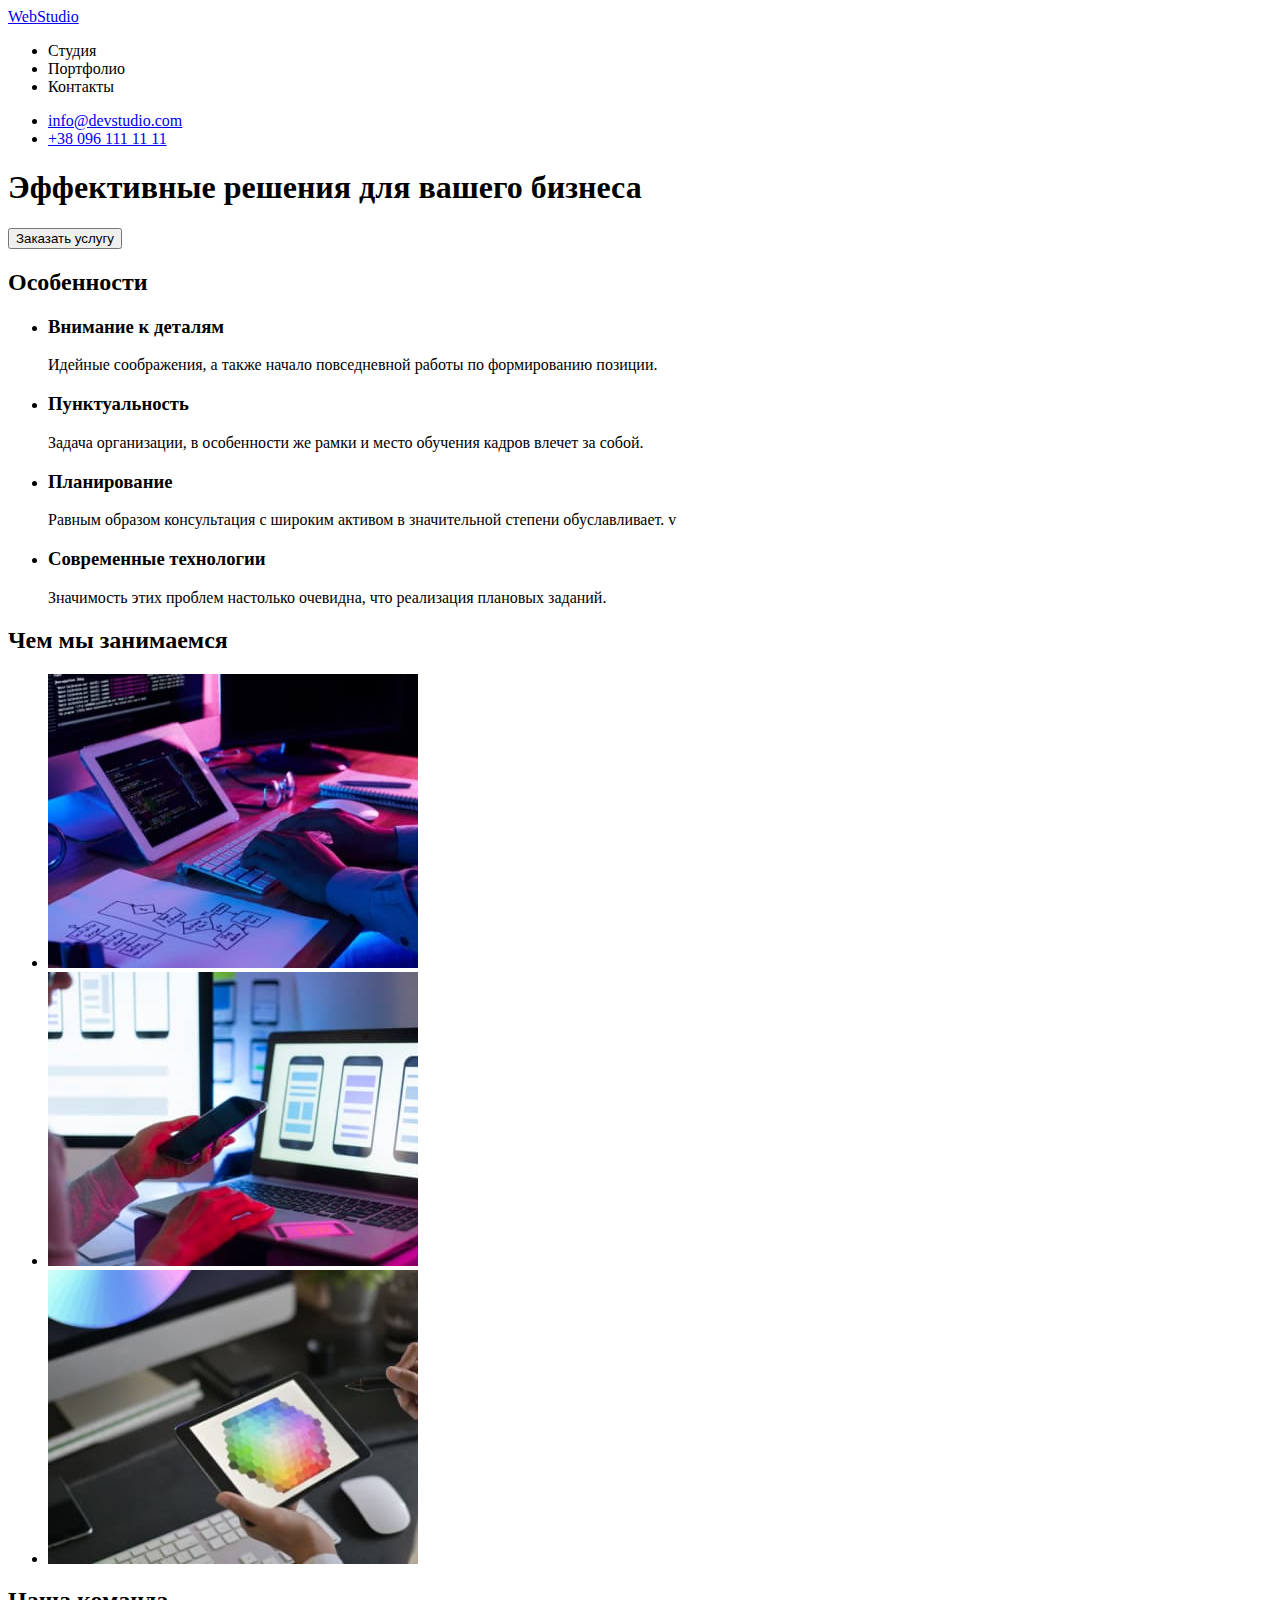
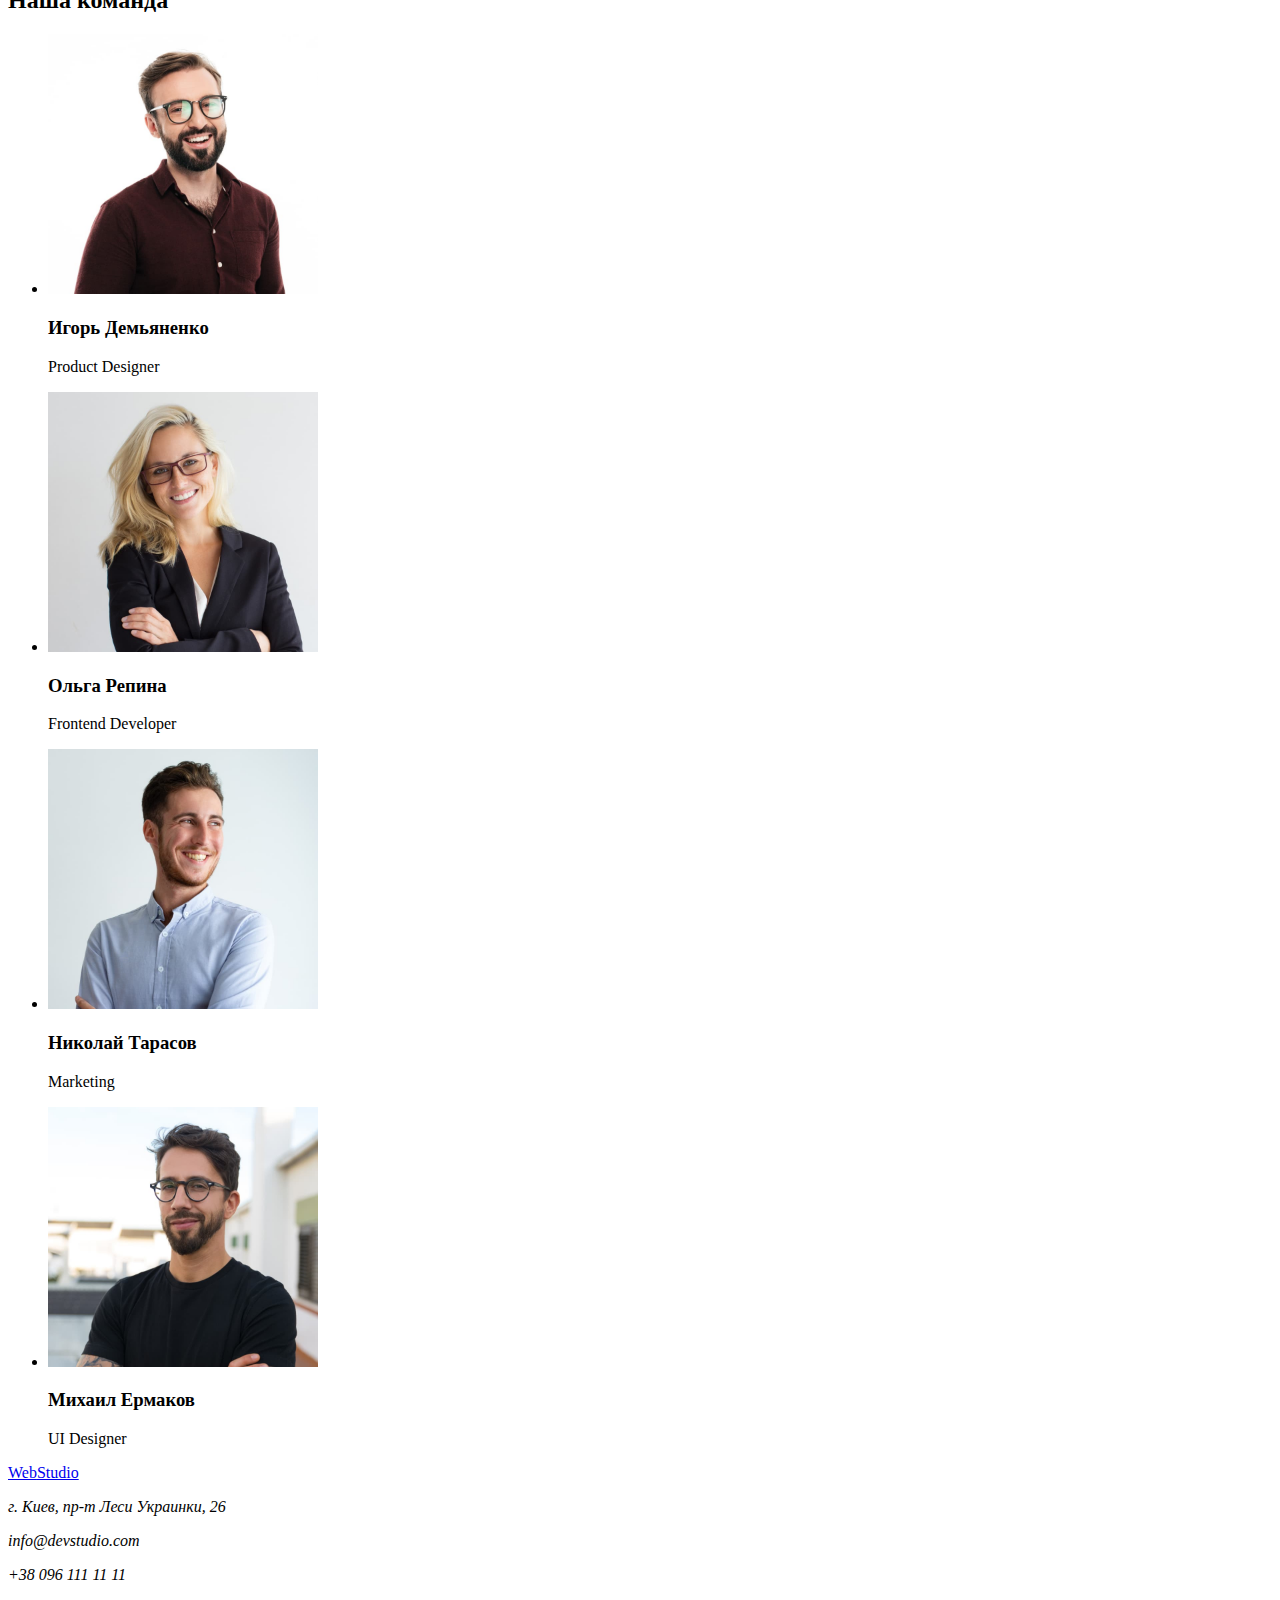
==== index.html @ ec491d28 "Add files hw-1" ====
<!DOCTYPE html>
<html lang="ru">
  <head>
    <meta charset="UTF-8" />
    <meta http-equiv="X-UA-Compatible" content="IE=edge" />
    <meta name="viewport" content="width=device-width, initial-scale=1.0" />
    <title>WebStudio</title>
  </head>
  <body>
    <header>
      <nav>
        <a href="./index.html"><span>Web</span>Studio</a>
        <ul>
          <li>Студия</li>
          <li>Портфолио</li>
          <li>Контакты</li>
        </ul>
      </nav>
      <ul>
        <li><a href="mailto:info@devstudio.com">info@devstudio.com</a></li>
        <li><a href="tel:+380961111111">+38 096 111 11 11</a></li>
      </ul>
    </header>
    <main>
      <!-- *Секция "Эффективные решения для вашего бизнеса" -->
      <section>
        <h1>Эффективные решения для вашего бизнеса</h1>
        <button type="button">Заказать услугу</button>
      </section>
      <!-- *Секция "Особенности" -->
      <section>
        <h2>Особенности</h2>
        <ul>
          <li>
            <h3>Внимание к деталям</h3>
            <p>
              Идейные соображения, а также начало повседневной работы по
              формированию позиции.
            </p>
          </li>
          <li>
            <h3>Пунктуальность</h3>
            <p>
              Задача организации, в особенности же рамки и место обучения кадров
              влечет за собой.
            </p>
          </li>
          <li>
            <h3>Планирование</h3>
            <p>
              Равным образом консультация с широким активом в значительной
              степени обуславливает. v
            </p>
          </li>
          <li>
            <h3>Современные технологии</h3>
            <p>
              Значимость этих проблем настолько очевидна, что реализация
              плановых заданий.
            </p>
          </li>
        </ul>
      </section>
      <!-- *Секция "Чем мы занимаемся" -->
      <section>
        <h2>Чем мы занимаемся</h2>
        <ul>
          <li>
            <img
              src="./images/box-01.jpg"
              alt="Работа с схемой алгоритма за компьютером"
              width="370"
            />
          </li>
          <li>
            <img
              src="./images/box-02.jpg"
              alt="Работа с смартфоном и ноутбуком"
              width="370"
            />
          </li>
          <li>
            <img
              src="./images/box-03.jpg"
              alt="Работа с планшетом"
              width="370"
            />
          </li>
        </ul>
      </section>
      <!-- *Секция "Наша команда" -->
      <section>
        <h2>Наша команда</h2>
        <ul>
          <li>
            <img
              src="./images/team-01.jpg"
              alt="Сотрудник Игорь Демьяненко"
              width="270"
            />
            <h3>Игорь Демьяненко</h3>
            <p lang="en">Product Designer</p>
          </li>
          <li>
            <img
              src="./images/team-02.jpg"
              alt="Сотрудник Ольга Репина"
              width="270"
            />
            <h3>Ольга Репина</h3>
            <p lang="en">Frontend Developer</p>
          </li>
          <li>
            <img
              src="./images/team-03.jpg"
              alt="Сотрудник Николай Тарасов"
              width="270"
            />
            <h3>Николай Тарасов</h3>
            <p lang="en">Marketing</p>
          </li>
          <li>
            <img
              src="./images/team-04.jpg"
              alt="Сотрудник Михаил Ермаков"
              width="270"
            />
            <h3>Михаил Ермаков</h3>
            <p lang="en">UI Designer</p>
          </li>
        </ul>
      </section>
    </main>
    <footer>
      <a href="./index.html"><span>Web</span>Studio</a>
      <address>
        <p>г. Киев, пр-т Леси Украинки, 26</p>
        <p>info@devstudio.com</p>
        <p>+38 096 111 11 11</p>
      </address>
    </footer>
  </body>
</html>
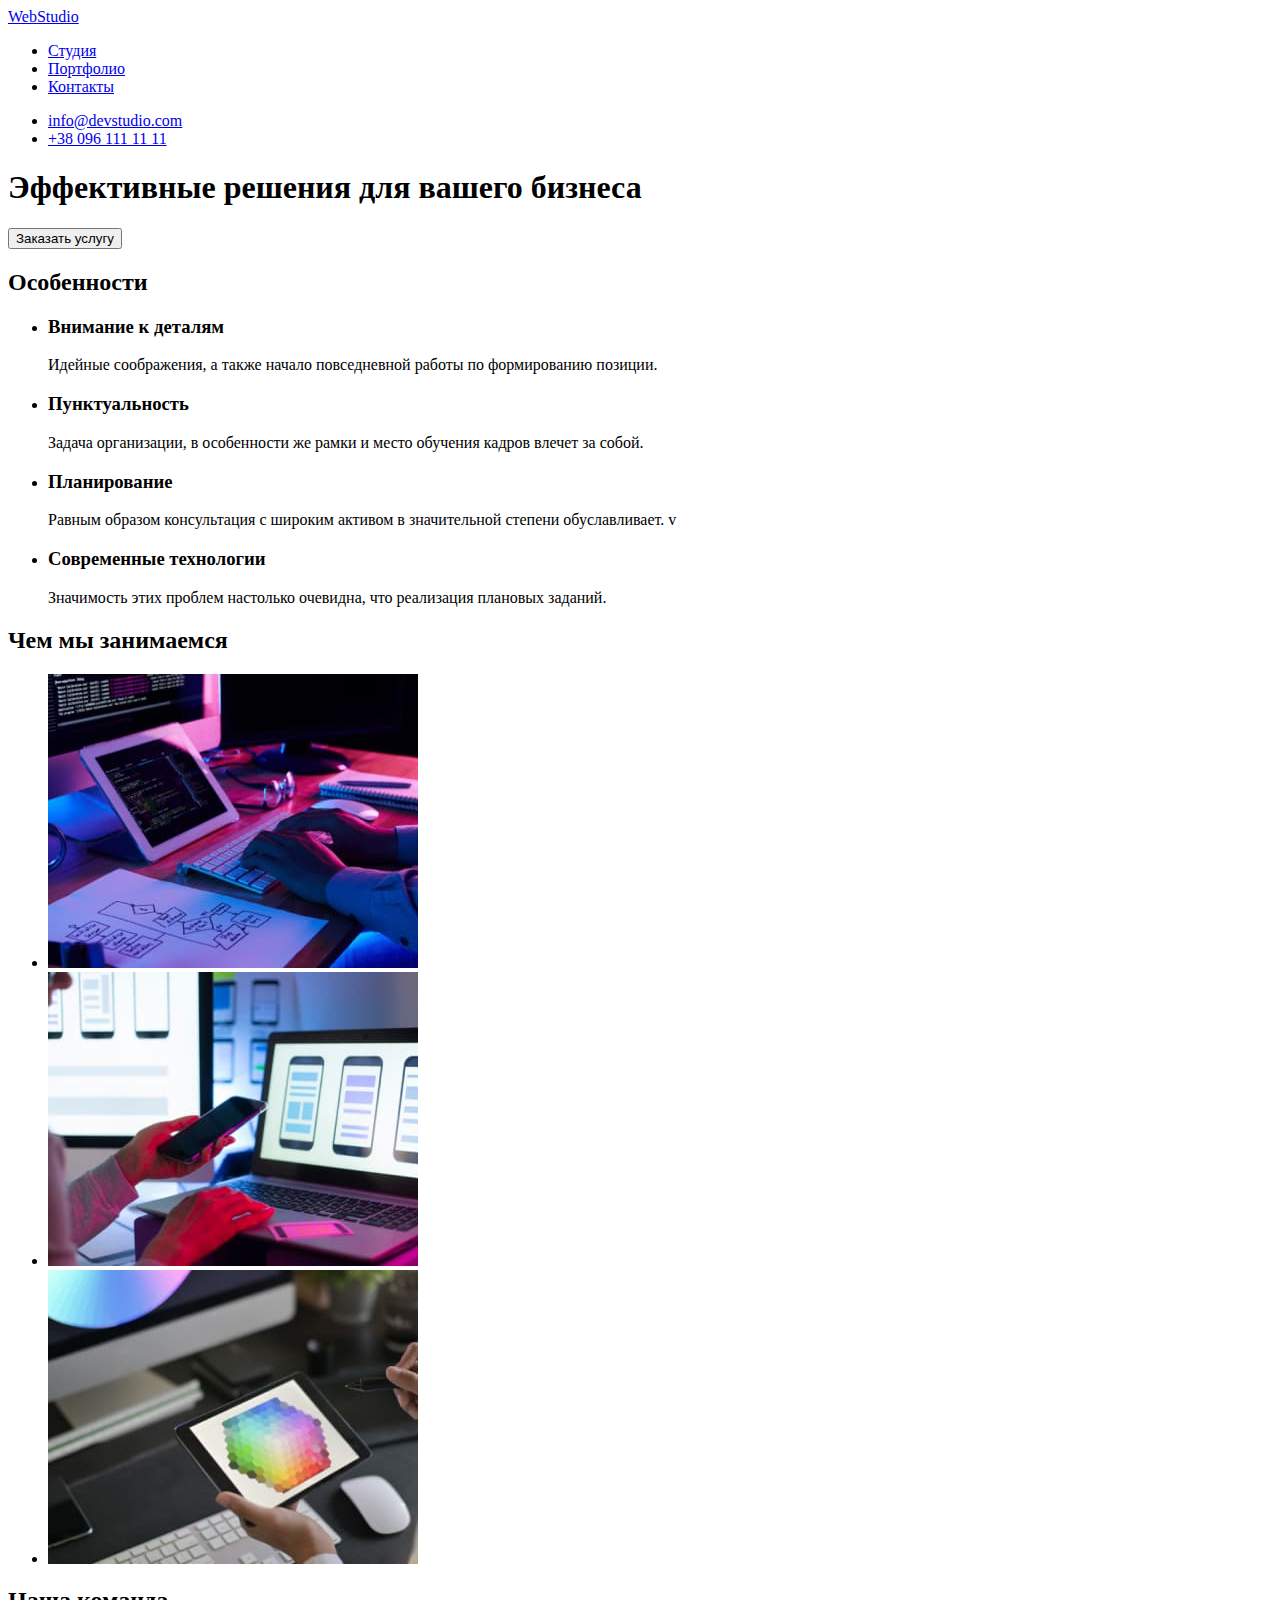
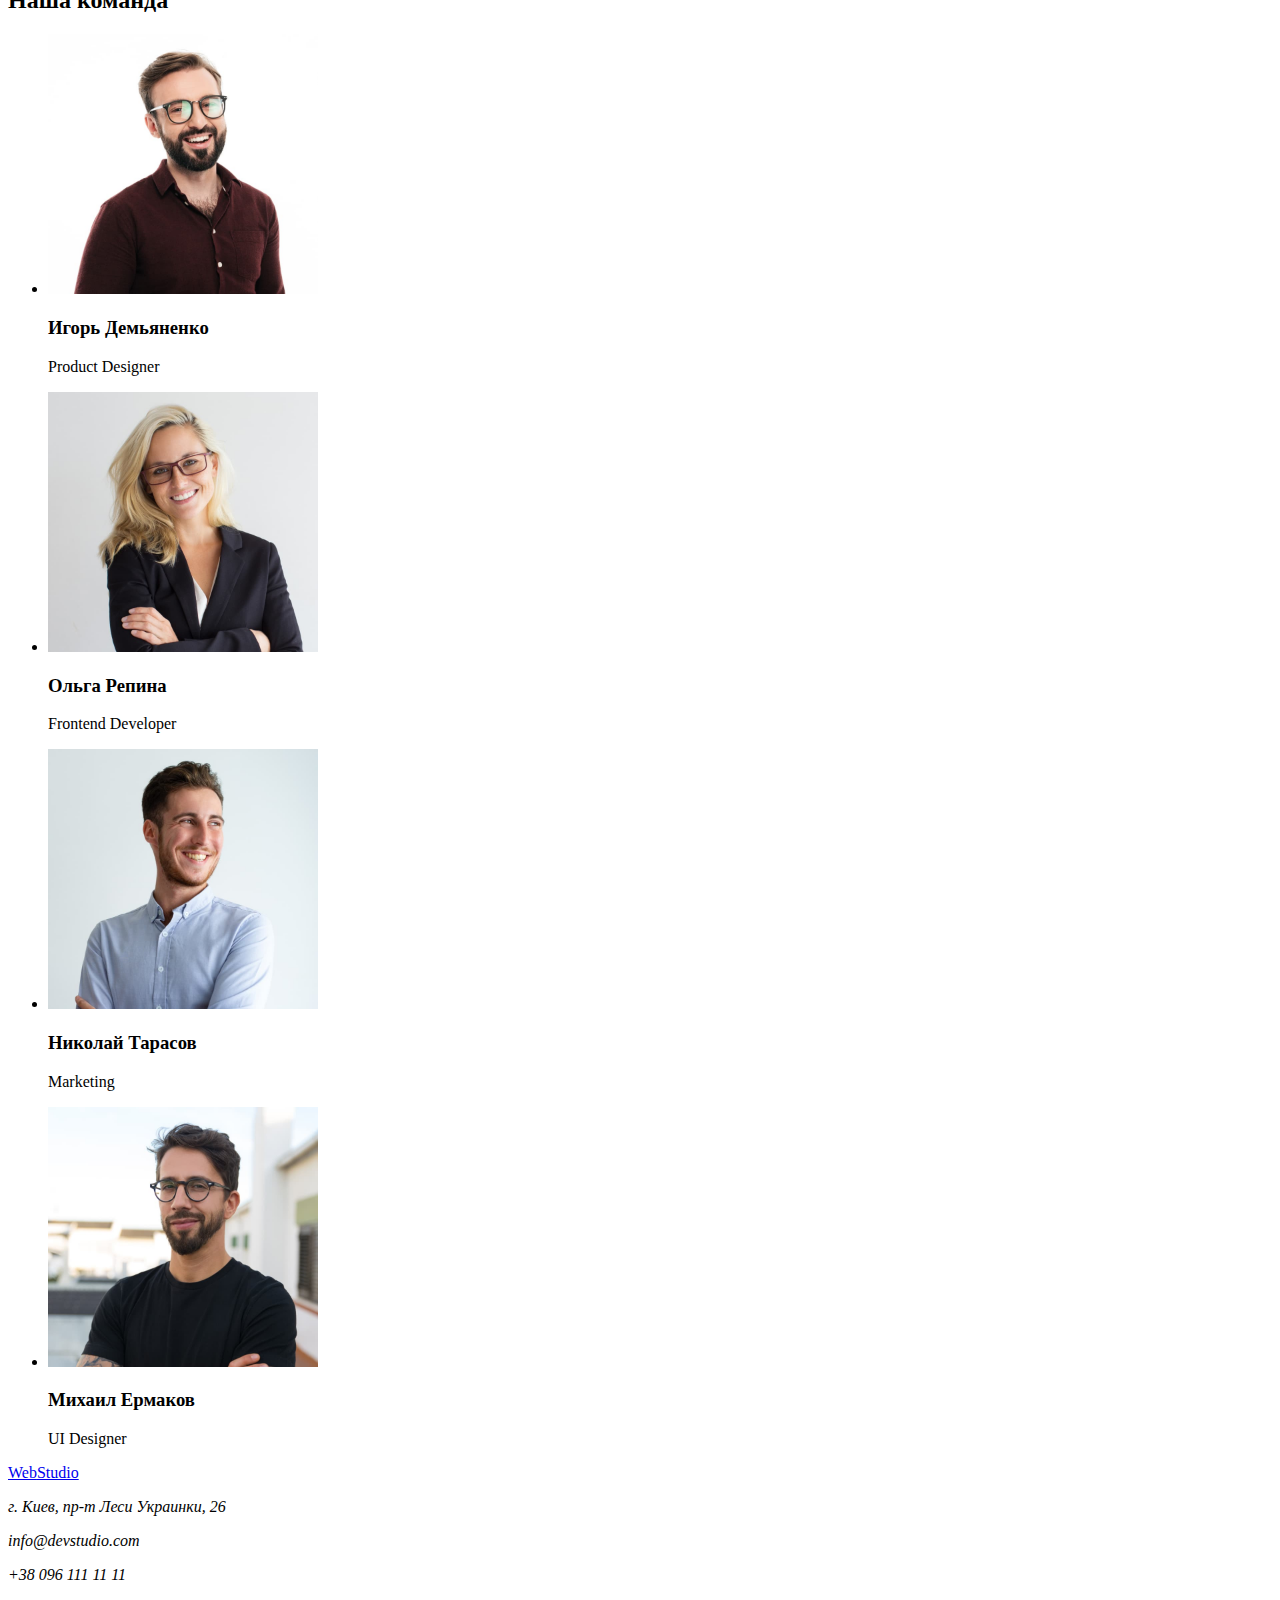
==== commit 026a59a2: "Added section to portfolio.html" ====
--- a/index.html
+++ b/index.html
@@ -5,15 +5,16 @@
     <meta http-equiv="X-UA-Compatible" content="IE=edge" />
     <meta name="viewport" content="width=device-width, initial-scale=1.0" />
     <title>WebStudio</title>
+    <link rel="stylesheet" href="./css/styles.css" />
   </head>
   <body>
     <header>
       <nav>
         <a href="./index.html"><span>Web</span>Studio</a>
         <ul>
-          <li>Студия</li>
-          <li>Портфолио</li>
-          <li>Контакты</li>
+          <li><a href="./index.html">Студия</a></li>
+          <li><a href="./portfolio.html">Портфолио</a></li>
+          <li><a href="#">Контакты</a></li>
         </ul>
       </nav>
       <ul>
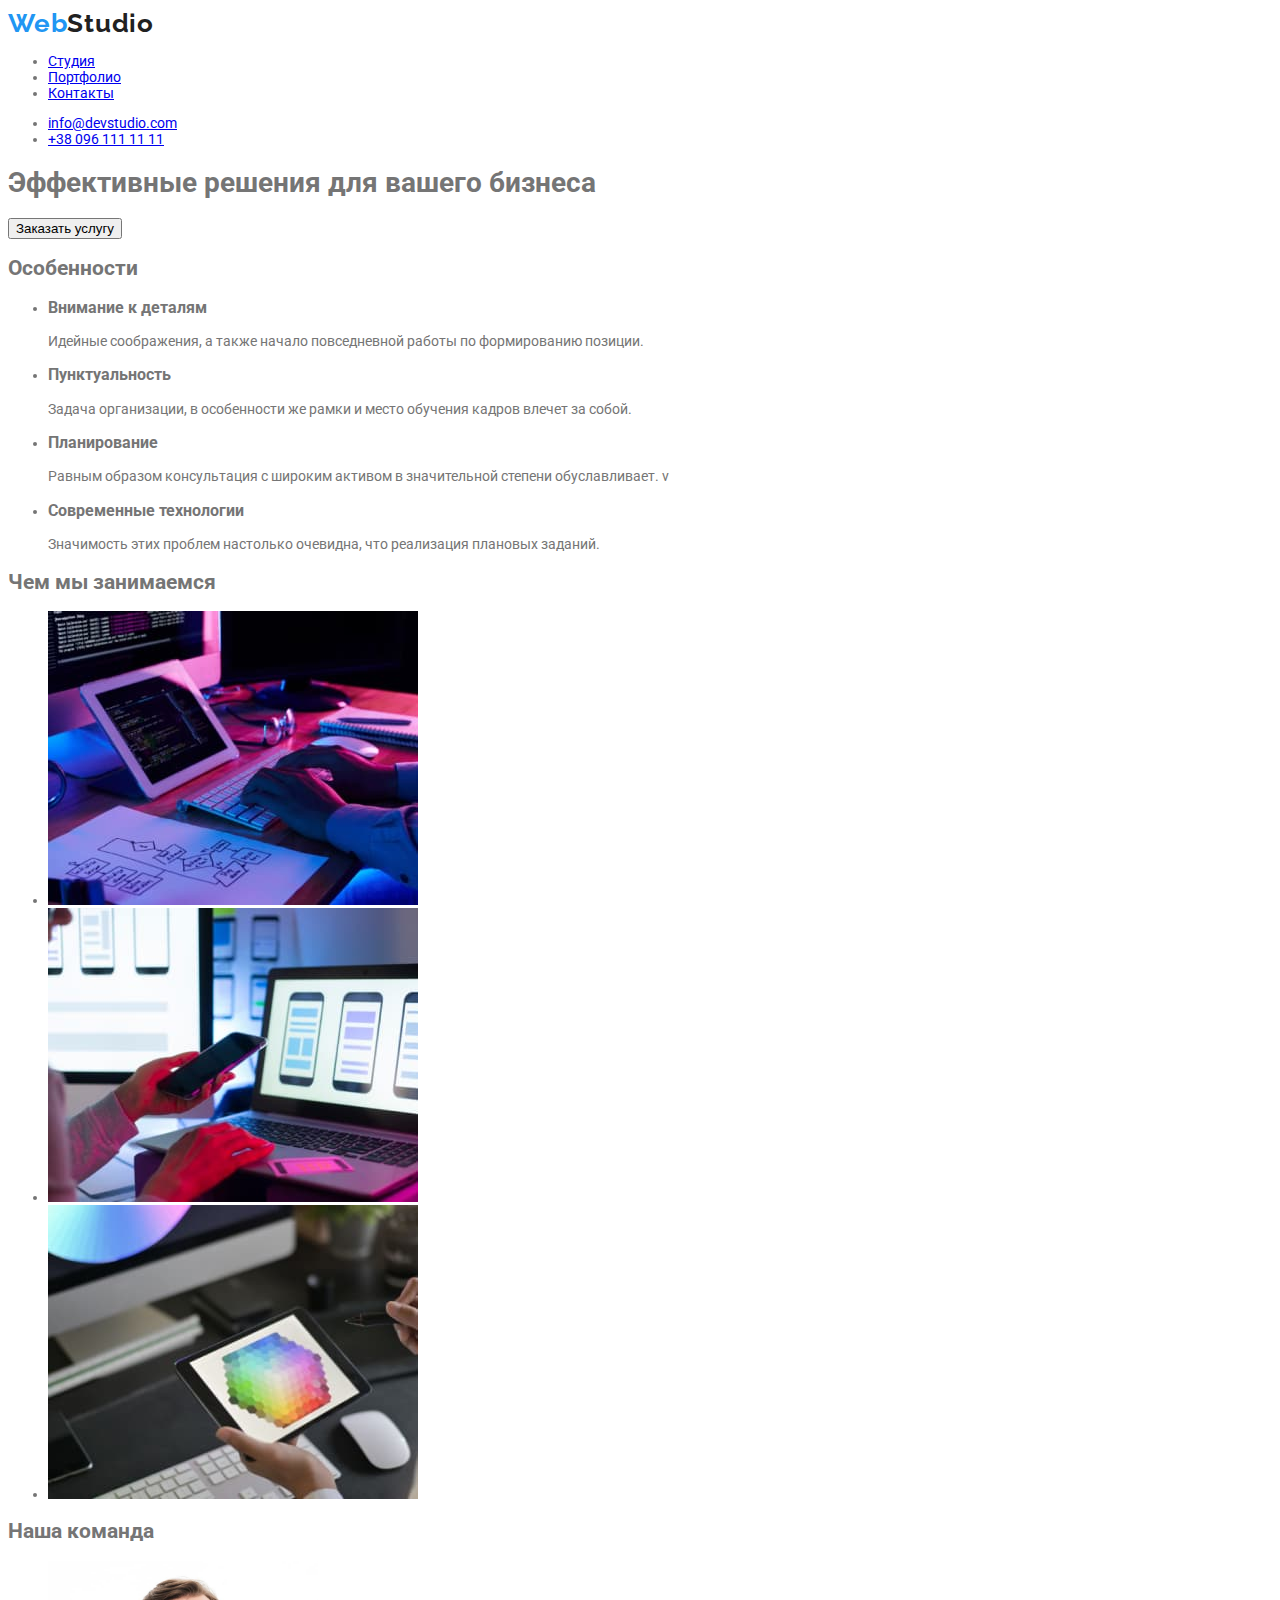
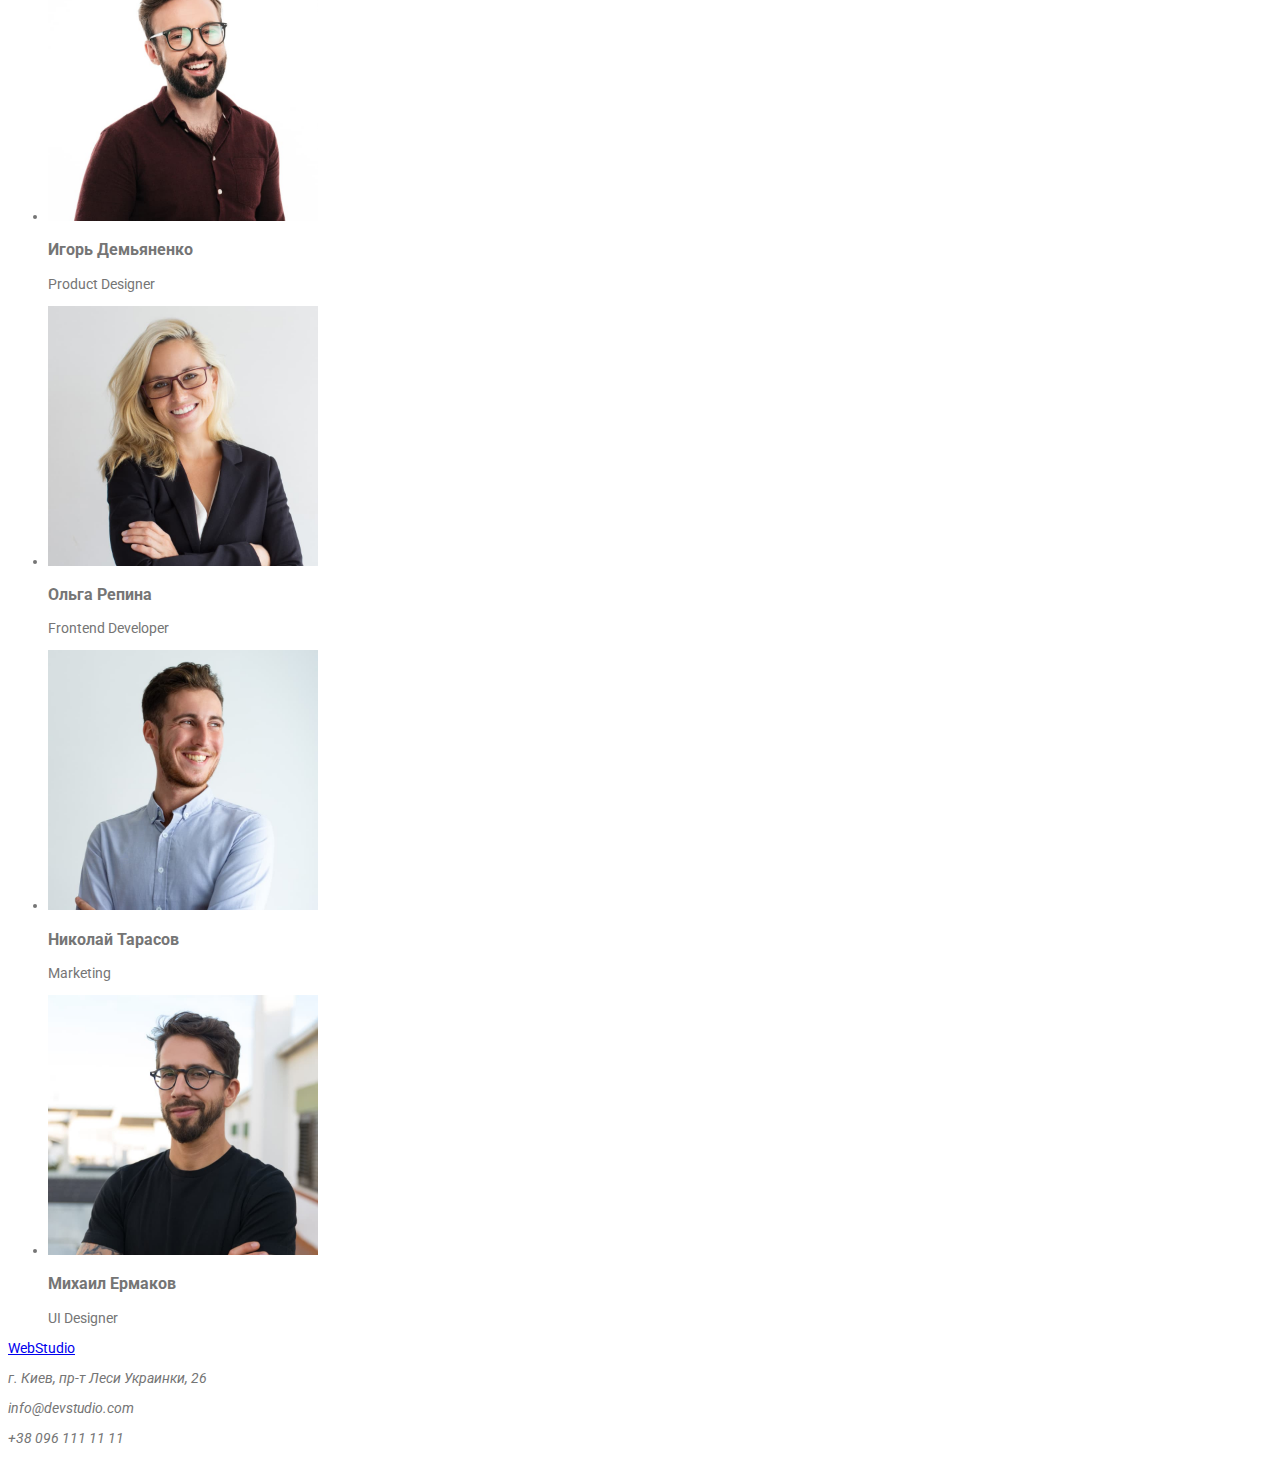
==== commit f1f61eae: "Added fonts, header styles" ====
--- a/index.html
+++ b/index.html
@@ -6,11 +6,18 @@
     <meta name="viewport" content="width=device-width, initial-scale=1.0" />
     <title>WebStudio</title>
     <link rel="stylesheet" href="./css/styles.css" />
+    <link rel="preconnect" href="https://fonts.gstatic.com" />
+    <link
+      href="https://fonts.googleapis.com/css2?family=Raleway:wght@700&family=Roboto:wght@400;500;700;900&display=swap"
+      rel="stylesheet"
+    />
   </head>
   <body>
     <header>
       <nav>
-        <a href="./index.html"><span>Web</span>Studio</a>
+        <a class="logo" href="./index.html"
+          ><span class="logo-first-part">Web</span>Studio</a
+        >
         <ul>
           <li><a href="./index.html">Студия</a></li>
           <li><a href="./portfolio.html">Портфолио</a></li>
--- a/css/styles.css
+++ b/css/styles.css
@@ -0,0 +1,39 @@
+:root {
+  --text-color: #757575;
+  --title-color: #212121;
+  --brand-color: #2196f3;
+  --text-font-size: 14px;
+  --line-height-normal: 1.2;
+}
+
+body {
+  font-family: Roboto, sans-serif;
+  color: var(--text-color);
+  font-size: var(--text-font-size);
+}
+
+.logo {
+  font-family: Raleway, sans-serif;
+  font-weight: bold;
+  text-decoration: none;
+  font-size: 26px;
+  line-height: var(--line-height-normal);
+  letter-spacing: 0.03em;
+  color: var(--title-color);
+}
+
+.logo-first-part {
+  color: var(--brand-color);
+}
+
+.nav {
+  list-style: none;
+}
+
+.nav-link {
+  text-decoration: none;
+  font-weight: 500;
+  line-height: 1.14;
+  letter-spacing: 0.02em;
+  color: var(--title-color);
+}
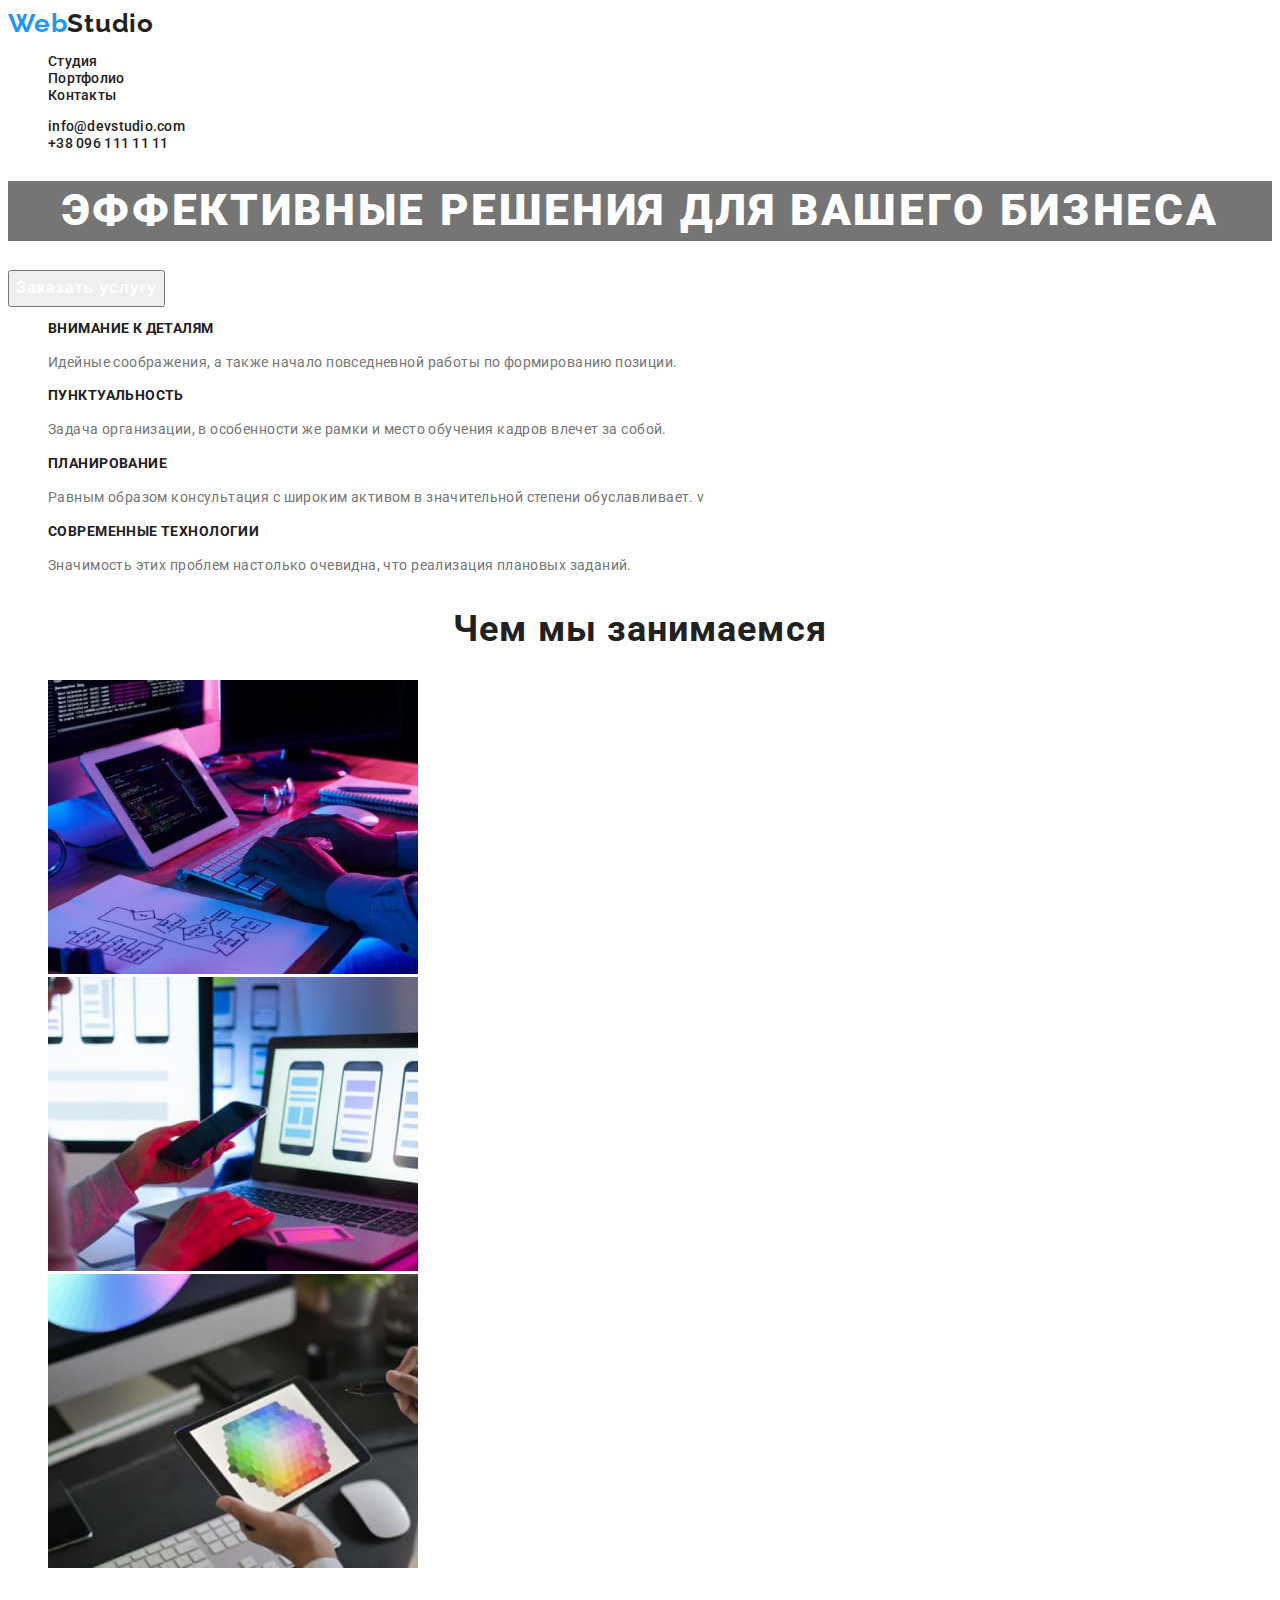
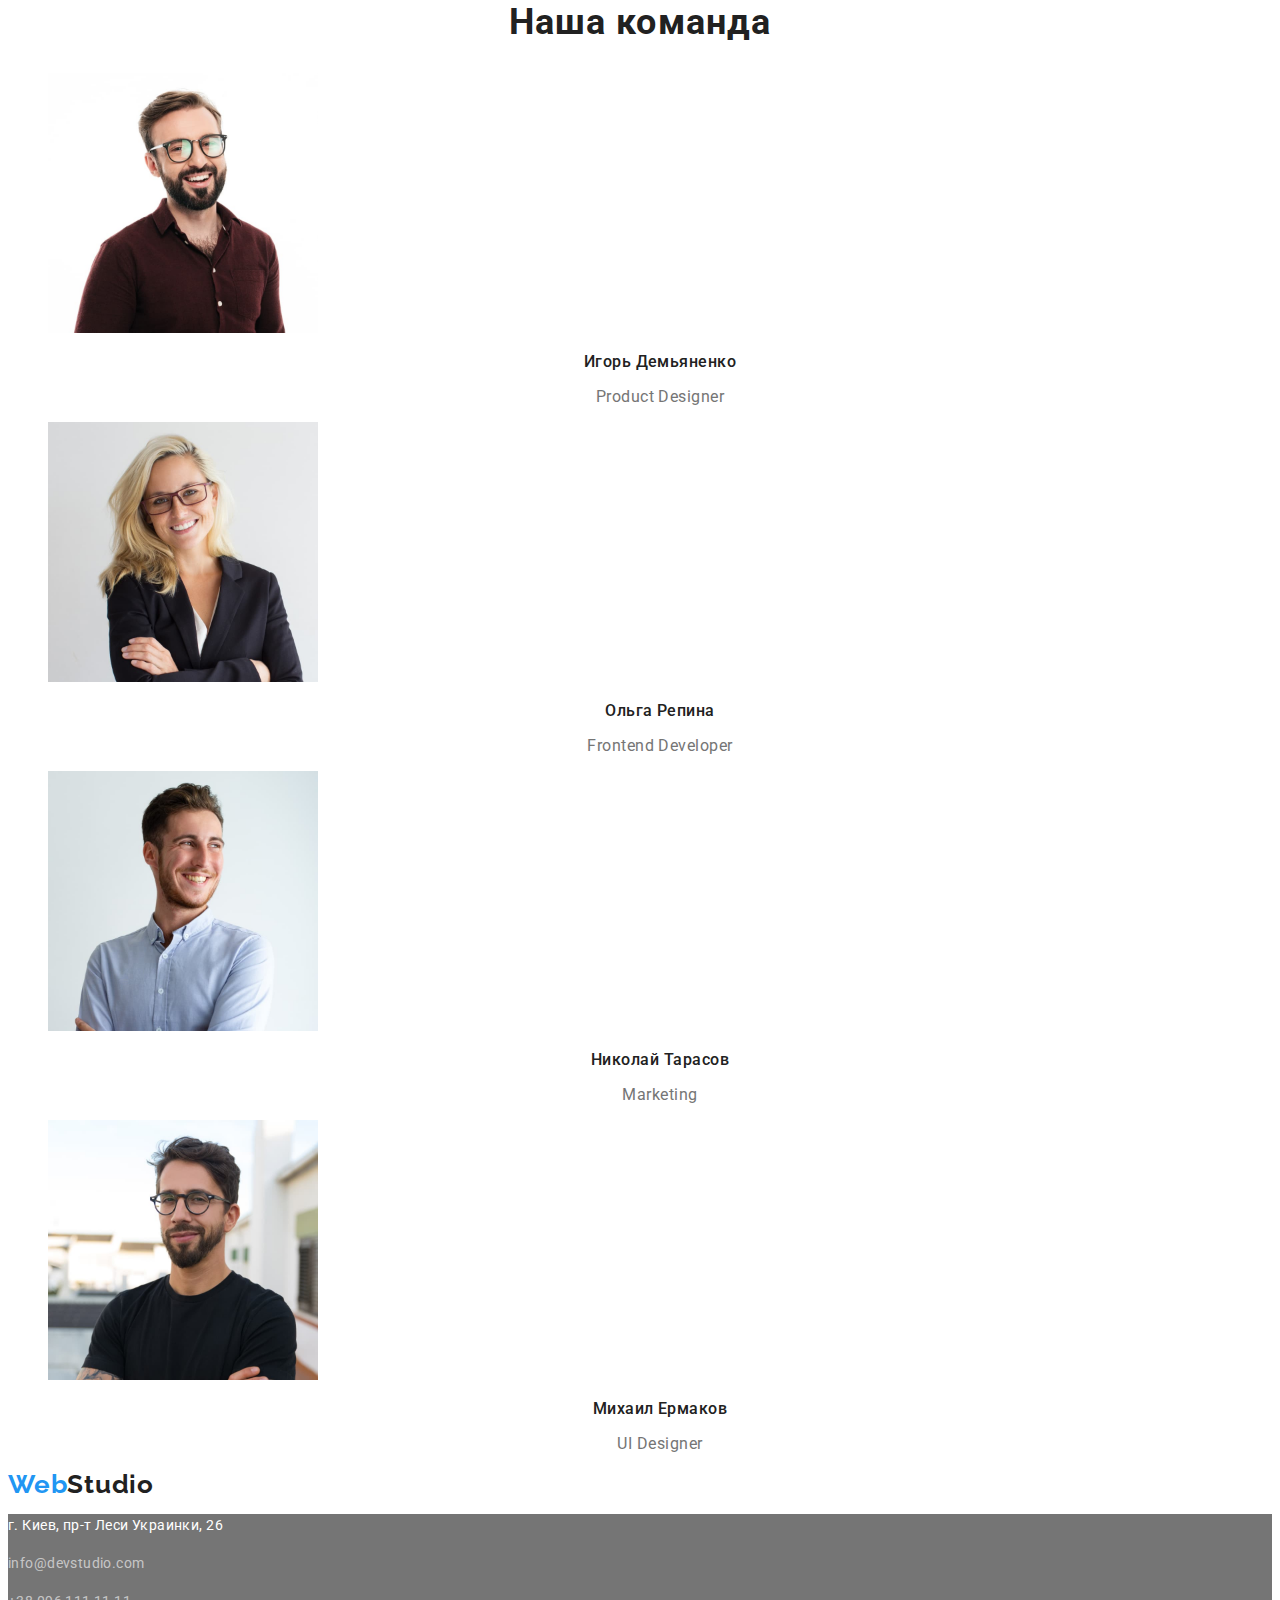
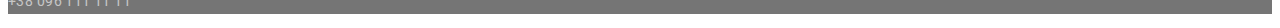
==== commit 42ac2d2e: "Added styles index.html" ====
--- a/index.html
+++ b/index.html
@@ -18,51 +18,57 @@
         <a class="logo" href="./index.html"
           ><span class="logo-first-part">Web</span>Studio</a
         >
-        <ul>
-          <li><a href="./index.html">Студия</a></li>
-          <li><a href="./portfolio.html">Портфолио</a></li>
-          <li><a href="#">Контакты</a></li>
+        <ul class="list">
+          <li><a class="nav-link" href="./index.html">Студия</a></li>
+          <li><a class="nav-link" href="./portfolio.html">Портфолио</a></li>
+          <li><a class="nav-link" href="#">Контакты</a></li>
         </ul>
       </nav>
-      <ul>
-        <li><a href="mailto:info@devstudio.com">info@devstudio.com</a></li>
-        <li><a href="tel:+380961111111">+38 096 111 11 11</a></li>
+      <ul class="list">
+        <li>
+          <a class="nav-link" href="mailto:info@devstudio.com"
+            >info@devstudio.com</a
+          >
+        </li>
+        <li>
+          <a class="nav-link" href="tel:+380961111111">+38 096 111 11 11</a>
+        </li>
       </ul>
     </header>
     <main>
       <!-- *Секция "Эффективные решения для вашего бизнеса" -->
       <section>
-        <h1>Эффективные решения для вашего бизнеса</h1>
-        <button type="button">Заказать услугу</button>
+        <h1 class="main-title">Эффективные решения для вашего бизнеса</h1>
+        <button type="button" class="button-order">Заказать услугу</button>
       </section>
       <!-- *Секция "Особенности" -->
       <section>
-        <h2>Особенности</h2>
-        <ul>
+        <h2 class="section-title" hidden>Особенности</h2>
+        <ul class="list">
           <li>
-            <h3>Внимание к деталям</h3>
-            <p>
+            <h3 class="features-subtitle">Внимание к деталям</h3>
+            <p class="feature">
               Идейные соображения, а также начало повседневной работы по
               формированию позиции.
             </p>
           </li>
           <li>
-            <h3>Пунктуальность</h3>
-            <p>
+            <h3 class="features-subtitle">Пунктуальность</h3>
+            <p class="feature">
               Задача организации, в особенности же рамки и место обучения кадров
               влечет за собой.
             </p>
           </li>
           <li>
-            <h3>Планирование</h3>
-            <p>
+            <h3 class="features-subtitle">Планирование</h3>
+            <p class="feature">
               Равным образом консультация с широким активом в значительной
               степени обуславливает. v
             </p>
           </li>
           <li>
-            <h3>Современные технологии</h3>
-            <p>
+            <h3 class="features-subtitle">Современные технологии</h3>
+            <p class="feature">
               Значимость этих проблем настолько очевидна, что реализация
               плановых заданий.
             </p>
@@ -71,8 +77,8 @@
       </section>
       <!-- *Секция "Чем мы занимаемся" -->
       <section>
-        <h2>Чем мы занимаемся</h2>
-        <ul>
+        <h2 class="section-title">Чем мы занимаемся</h2>
+        <ul class="list">
           <li>
             <img
               src="./images/box-01.jpg"
@@ -98,16 +104,16 @@
       </section>
       <!-- *Секция "Наша команда" -->
       <section>
-        <h2>Наша команда</h2>
-        <ul>
+        <h2 class="section-title">Наша команда</h2>
+        <ul class="list">
           <li>
             <img
               src="./images/team-01.jpg"
               alt="Сотрудник Игорь Демьяненко"
               width="270"
             />
-            <h3>Игорь Демьяненко</h3>
-            <p lang="en">Product Designer</p>
+            <h3 class="team-subtitle">Игорь Демьяненко</h3>
+            <p lang="en" class="team-member">Product Designer</p>
           </li>
           <li>
             <img
@@ -115,8 +121,8 @@
               alt="Сотрудник Ольга Репина"
               width="270"
             />
-            <h3>Ольга Репина</h3>
-            <p lang="en">Frontend Developer</p>
+            <h3 class="team-subtitle">Ольга Репина</h3>
+            <p lang="en" class="team-member">Frontend Developer</p>
           </li>
           <li>
             <img
@@ -124,8 +130,8 @@
               alt="Сотрудник Николай Тарасов"
               width="270"
             />
-            <h3>Николай Тарасов</h3>
-            <p lang="en">Marketing</p>
+            <h3 class="team-subtitle">Николай Тарасов</h3>
+            <p lang="en" class="team-member">Marketing</p>
           </li>
           <li>
             <img
@@ -133,16 +139,18 @@
               alt="Сотрудник Михаил Ермаков"
               width="270"
             />
-            <h3>Михаил Ермаков</h3>
-            <p lang="en">UI Designer</p>
+            <h3 class="team-subtitle">Михаил Ермаков</h3>
+            <p lang="en" class="team-member">UI Designer</p>
           </li>
         </ul>
       </section>
     </main>
     <footer>
-      <a href="./index.html"><span>Web</span>Studio</a>
-      <address>
-        <p>г. Киев, пр-т Леси Украинки, 26</p>
+      <a class="logo" href="./index.html"
+        ><span class="logo-first-part">Web</span>Studio</a
+      >
+      <address class="footer-contact">
+        <p class="footer-contact-address">г. Киев, пр-т Леси Украинки, 26</p>
         <p>info@devstudio.com</p>
         <p>+38 096 111 11 11</p>
       </address>
--- a/css/styles.css
+++ b/css/styles.css
@@ -1,9 +1,8 @@
 :root {
+  --text-font-size: 14px;
   --text-color: #757575;
   --title-color: #212121;
   --brand-color: #2196f3;
-  --text-font-size: 14px;
-  --line-height-normal: 1.2;
 }
 
 body {
@@ -17,7 +16,7 @@
   font-weight: bold;
   text-decoration: none;
   font-size: 26px;
-  line-height: var(--line-height-normal);
+  line-height: 1.19;
   letter-spacing: 0.03em;
   color: var(--title-color);
 }
@@ -26,7 +25,7 @@
   color: var(--brand-color);
 }
 
-.nav {
+.list {
   list-style: none;
 }
 
@@ -37,3 +36,91 @@
   letter-spacing: 0.02em;
   color: var(--title-color);
 }
+
+.nav-link:hover,
+.nav-link:focus {
+  color: var(--brand-color);
+}
+
+.main-title {
+  font-weight: 900;
+  font-size: 44px;
+  line-height: 1.36;
+  text-align: center;
+  letter-spacing: 0.06em;
+  text-transform: uppercase;
+  /* !Временно установил цвет фона, чтобы заголовок был виден*/
+  background-color: #757575;
+  color: #fff;
+}
+
+.button-order {
+  font-weight: bold;
+  font-size: 16px;
+  line-height: 1.88;
+  text-align: center;
+  letter-spacing: 0.06em;
+  color: #fff;
+}
+
+.section-title {
+  font-weight: bold;
+  font-size: 36px;
+  line-height: 1.17;
+  text-align: center;
+  letter-spacing: 0.03em;
+  color: var(--title-color);
+}
+
+.features-subtitle {
+  font-weight: bold;
+  font-size: var(--text-font-size);
+  line-height: 1.14;
+  letter-spacing: 0.03em;
+  text-transform: uppercase;
+  color: var(--title-color);
+}
+
+.feature {
+  font-weight: normal;
+  font-size: var(--text-font-size);
+  line-height: 1.71;
+  letter-spacing: 0.03em;
+  color: var(--text-color);
+}
+
+.team-subtitle {
+  font-weight: 500;
+  font-size: 16px;
+  line-height: 1.19;
+  text-align: center;
+  letter-spacing: 0.03em;
+  color: var(--title-color);
+}
+
+.team-member {
+  font-weight: normal;
+  font-size: 16px;
+  line-height: 1.19;
+  text-align: center;
+  letter-spacing: 0.03em;
+  color: var(--text-color);
+}
+
+.footer-contact {
+  font-weight: normal;
+  font-style: normal;
+  font-size: var(--text-font-size);
+  line-height: 1.71;
+  letter-spacing: 0.03em;
+  /* !Временно установил цвет фона, чтобы текст был виден*/
+  background-color: #757575;
+  color: rgba(255, 255, 255, 0.6);
+}
+
+.footer-contact-address {
+  color: #fff;
+}
+
+.button-portfolio {
+}
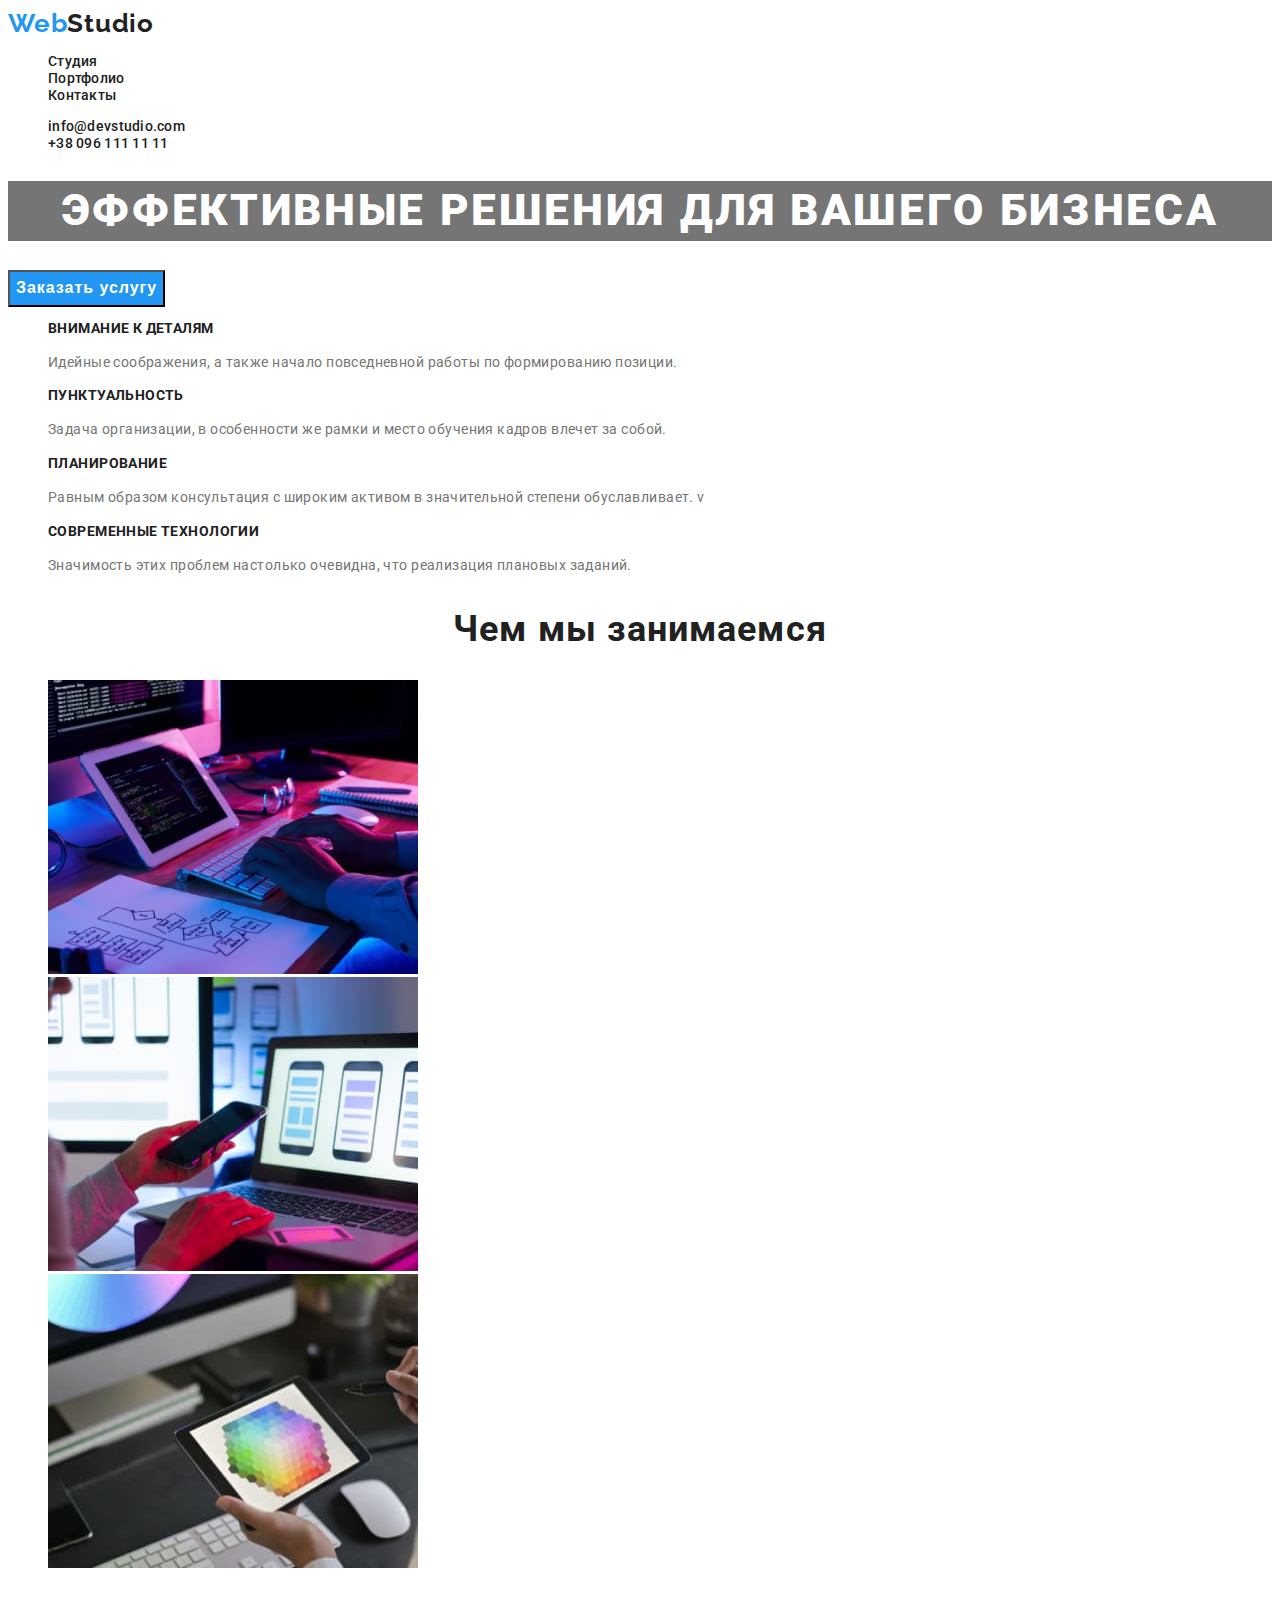
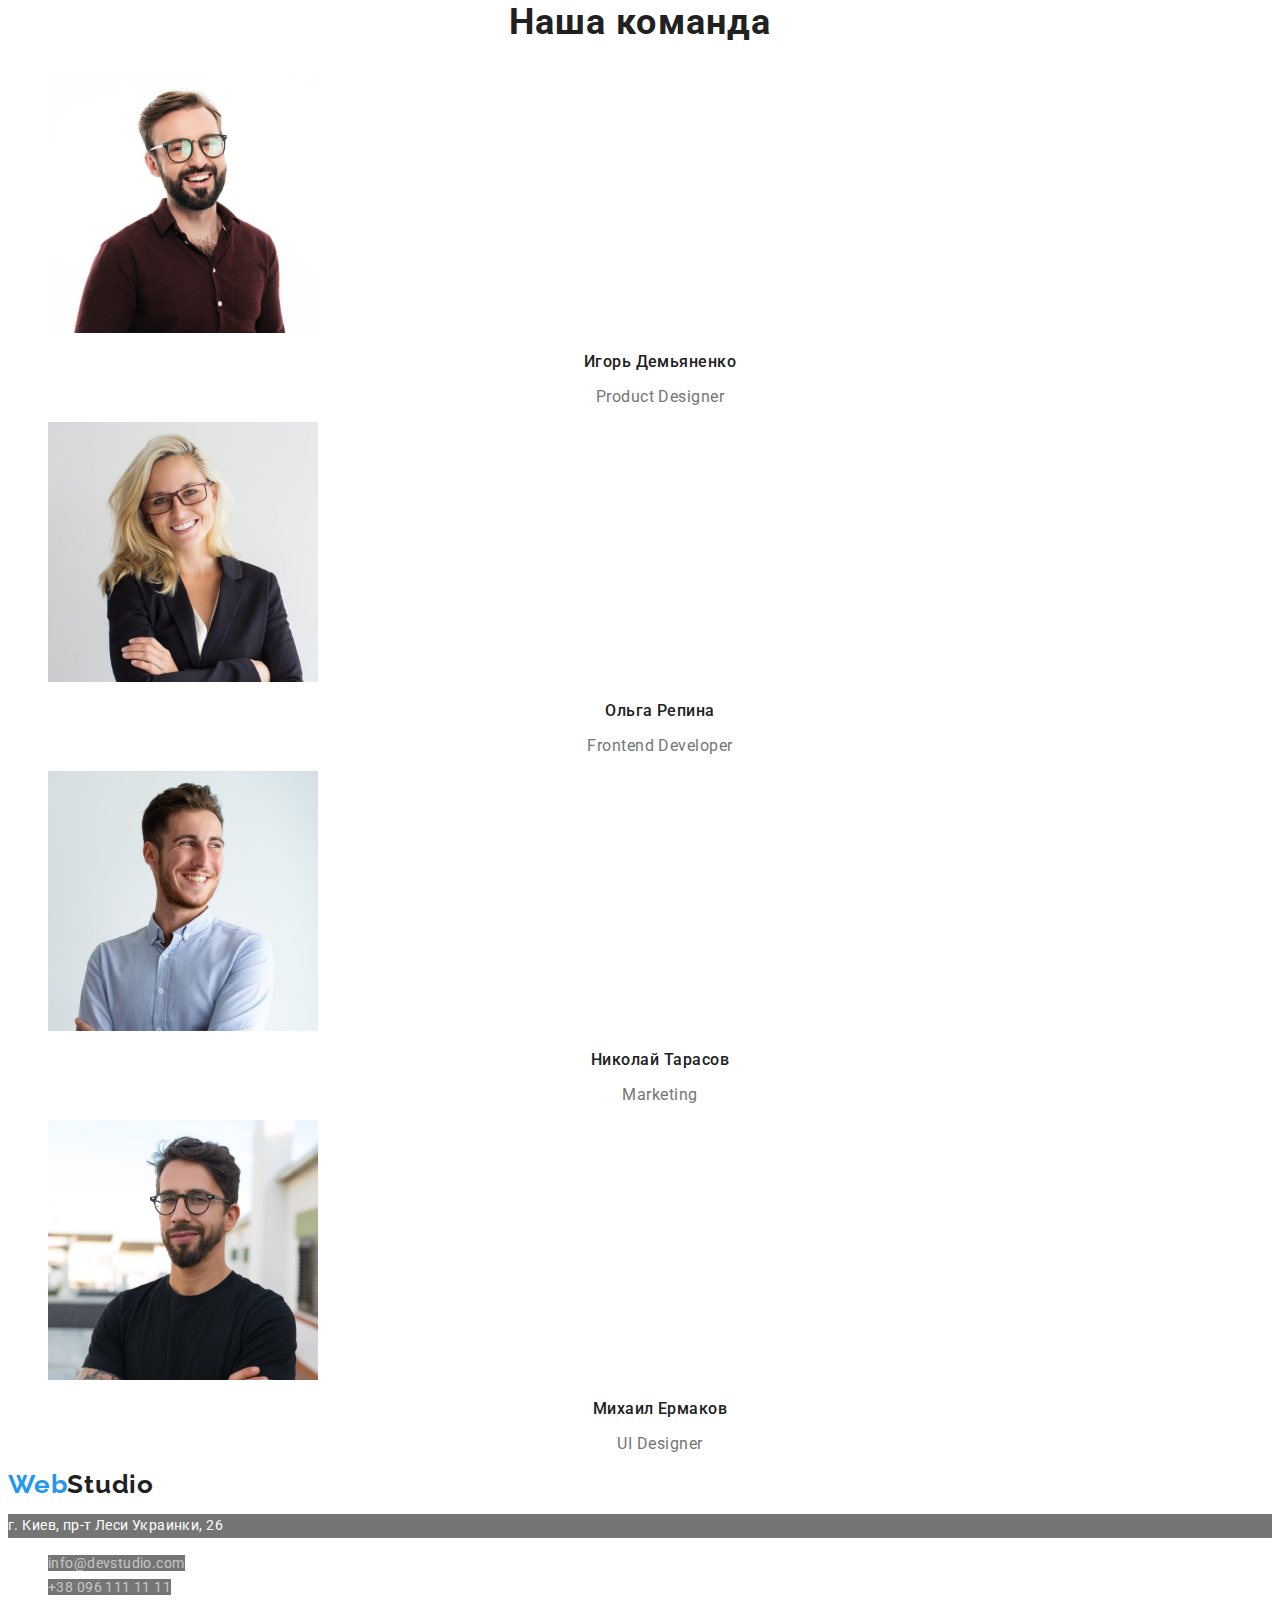
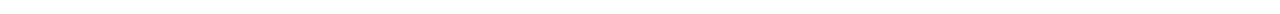
==== commit 104b13a5: "Added file .prettier.json, fixed bugs" ====
--- a/index.html
+++ b/index.html
@@ -149,10 +149,22 @@
       <a class="logo" href="./index.html"
         ><span class="logo-first-part">Web</span>Studio</a
       >
-      <address class="footer-contact">
-        <p class="footer-contact-address">г. Киев, пр-т Леси Украинки, 26</p>
-        <p>info@devstudio.com</p>
-        <p>+38 096 111 11 11</p>
+      <address>
+        <p class="footer-contact footer-contact-address">
+          г. Киев, пр-т Леси Украинки, 26
+        </p>
+        <ul class="list">
+          <li>
+            <a class="footer-contact" href="mailto:info@devstudio.com"
+              >info@devstudio.com</a
+            >
+          </li>
+          <li>
+            <a class="footer-contact" href="tel:+380961111111"
+              >+38 096 111 11 11</a
+            >
+          </li>
+        </ul>
       </address>
     </footer>
   </body>
--- a/css/styles.css
+++ b/css/styles.css
@@ -3,10 +3,13 @@
   --text-color: #757575;
   --title-color: #212121;
   --brand-color: #2196f3;
+  --hover-color: #fff;
+  --button-backround-color: #f5f4fa;
 }
 
 body {
   font-family: Roboto, sans-serif;
+  font-weight: normal;
   color: var(--text-color);
   font-size: var(--text-font-size);
 }
@@ -60,7 +63,9 @@
   line-height: 1.88;
   text-align: center;
   letter-spacing: 0.06em;
-  color: #fff;
+  background-color: var(--brand-color);
+  color: var(--hover-color);
+  cursor: pointer;
 }
 
 .section-title {
@@ -82,7 +87,6 @@
 }
 
 .feature {
-  font-weight: normal;
   font-size: var(--text-font-size);
   line-height: 1.71;
   letter-spacing: 0.03em;
@@ -99,7 +103,6 @@
 }
 
 .team-member {
-  font-weight: normal;
   font-size: 16px;
   line-height: 1.19;
   text-align: center;
@@ -108,11 +111,11 @@
 }
 
 .footer-contact {
-  font-weight: normal;
   font-style: normal;
   font-size: var(--text-font-size);
   line-height: 1.71;
   letter-spacing: 0.03em;
+  text-decoration: none;
   /* !Временно установил цвет фона, чтобы текст был виден*/
   background-color: #757575;
   color: rgba(255, 255, 255, 0.6);
@@ -122,5 +125,33 @@
   color: #fff;
 }
 
-.button-portfolio {
+.portfolio-filter {
+  font-weight: 500;
+  font-size: 16px;
+  line-height: 1.62;
+  text-align: center;
+  letter-spacing: 0.03em;
+  background: var(--button-backround-color);
+  color: var(--title-color);
+  cursor: pointer;
 }
+
+.portfolio-filter:hover,
+.portfolio-filter:focus {
+  background-color: var(--brand-color);
+  color: var(--hover-color);
+}
+
+.portfolio-subtitle {
+  font-weight: bold;
+  font-size: 18px;
+  line-height: 2;
+  letter-spacing: 0.06em;
+  color: var(--title-color);
+}
+
+.portfolio-item {
+  line-height: 187;
+  letter-spacing: 0.03em;
+  color: var(--text-color);
+}
